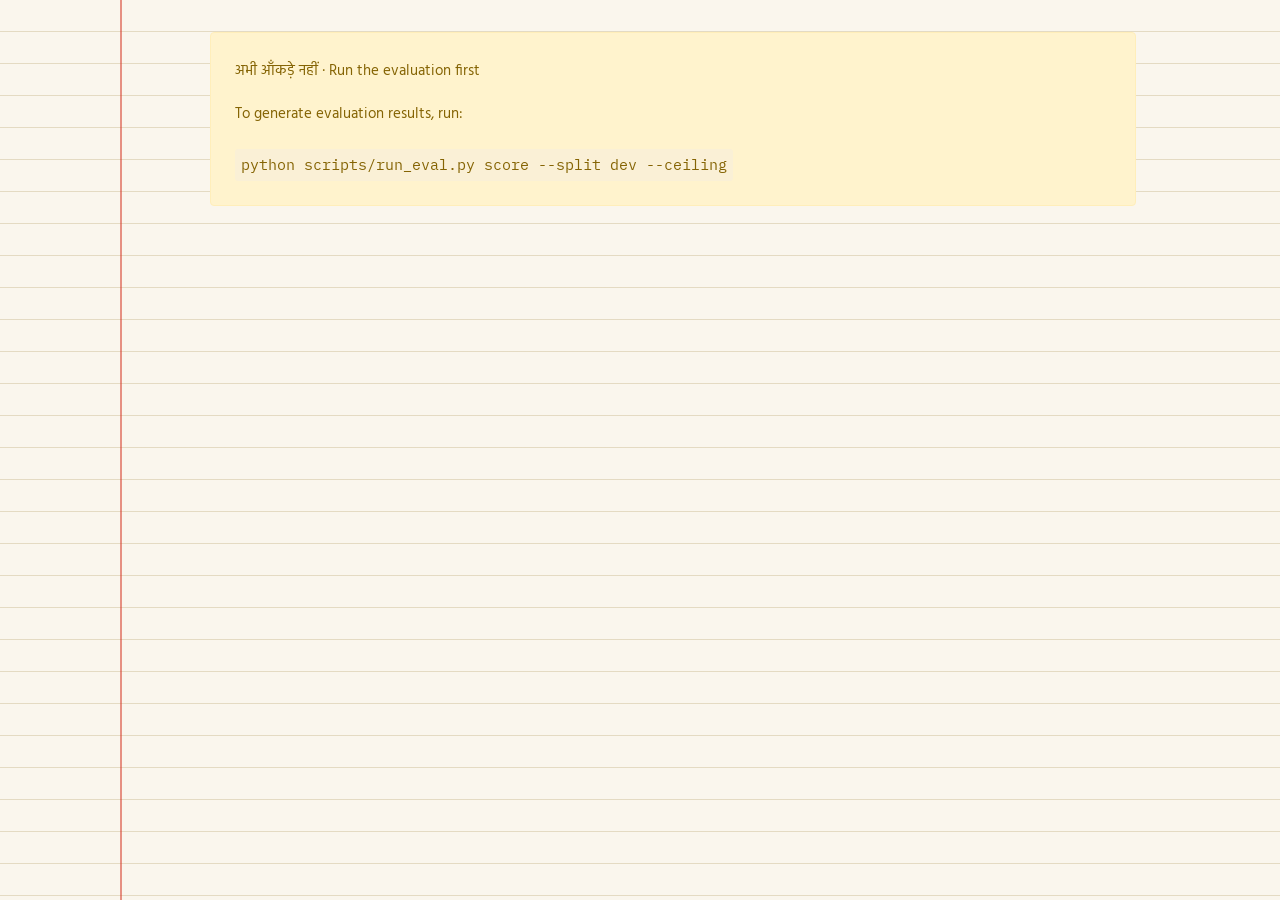
==== frontend/report.html @ 4d68e8b7 "Complete Phases 6-9: eval pipeline, multi-source orchestration, Gujarati support, demo mode & submis" ====
<!DOCTYPE html>
<html lang="hi">
<head>
  <meta charset="UTF-8">
  <meta name="viewport" content="width=device-width, initial-scale=1.0">
  <title>हिसाब-किताब · EVALUATION KHATA · Savdhaan</title>
  <link rel="stylesheet" href="https://fonts.googleapis.com/css2?family=Hind:wght@400;500;600&family=IBM+Plex+Mono:wght@400;500&family=Yatra+One&display=swap">
  <link rel="stylesheet" href="css/tokens.css">
  <link rel="stylesheet" href="css/khata.css">
</head>
<body class="khata-body">
  <div id="khata-root" class="khata-container">
    <div id="loading-state">आँकड़े लोड हो रहे हैं... Loading evaluation ledger...</div>
  </div>
  <script type="module" src="js/report.js"></script>
</body>
</html>
---- frontend/css/tokens.css ----
:root {
  /* Surfaces and page */
  --night: #0B0F1E;
  --night-2: #121832;
  --night-3: #1B2347;
  --line: #2C3668;

  /* Typography and paper */
  --text: #EDE6D6;
  --muted: #9AA3C7;
  --paper: #F3E9D2;
  --paper-2: #E8DBBC;
  --ink: #2B2116;

  /* Nazar eye layers */
  --nazar-deep: #12308F;
  --nazar-white: #F4F7FF;
  --nazar-light: #4DA6FF;
  --pupil: #04060C;

  /* Level colours */
  --calm: #4DA6FF;
  --calm-text: #7FC0FF;
  --careful: #FFB400;
  --danger: #E5391F;
  --danger-text: #FF6A4D;
  --danger-deep: #A82A14;

  /* Focus ring */
  --focus: #FFD36B;

  /* Typography fonts */
  --font-display: "Yatra One", "Noto Serif Devanagari", Georgia, serif;
  --font-body: "Hind", "Noto Sans Devanagari", system-ui, sans-serif;
  --font-mono: "IBM Plex Mono", ui-monospace, monospace;

  /* Radius */
  --radius-panel: 6px;
  --radius-card: 14px;
  --radius-phone: 36px;
  --radius-pill: 999px;

  /* Spacing */
  --sp-4: 4px;
  --sp-8: 8px;
  --sp-12: 12px;
  --sp-16: 16px;
  --sp-24: 24px;
  --sp-32: 32px;
  --sp-48: 48px;

  /* Default dynamic level variables */
  --level: var(--calm);
  --level-text: var(--calm-text);
}

body[data-level="calm"] {
  --level: var(--calm);
  --level-text: var(--calm-text);
}

body[data-level="careful"] {
  --level: var(--careful);
  --level-text: var(--careful);
}

body[data-level="danger"] {
  --level: var(--danger);
  --level-text: var(--danger-text);
}
---- frontend/css/khata.css ----
:root {
  --ledger-paper: #FAF6ED;
  --ledger-line: rgba(201, 185, 143, 0.45);
  --ledger-margin: rgba(215, 60, 45, 0.55);
}

body.khata-body {
  margin: 0; padding: 0;
  background-color: var(--ledger-paper);
  background-image: repeating-linear-gradient(to bottom, transparent 0px, transparent 31px, var(--ledger-line) 31px, var(--ledger-line) 32px);
  color: var(--ink);
  font-family: var(--font-body, "Hind", system-ui, sans-serif);
  font-size: 16px; line-height: 32px;
  min-height: 100vh; box-sizing: border-box; overflow-x: hidden;
}

.khata-container {
  max-width: 1040px; margin: 0 auto;
  padding: 32px 24px 64px 88px;
  border-left: 2px solid var(--ledger-margin);
  box-sizing: border-box; min-height: 100vh;
}

.khata-header { margin-bottom: 32px; border-bottom: 2px solid var(--ink); padding-bottom: 12px; }
.khata-title { font-family: var(--font-display, "Yatra One", serif); font-size: 32px; line-height: 40px; margin: 0 0 6px 0; color: var(--ink); }
.khata-subtitle { font-family: var(--font-mono, "IBM Plex Mono", monospace); font-size: 13px; text-transform: uppercase; letter-spacing: 0.08em; color: #695d46; margin: 0; }
.khata-section { margin-bottom: 40px; }

.section-head { display: flex; align-items: baseline; gap: 12px; border-bottom: 1px solid var(--ink); padding-bottom: 4px; margin-bottom: 16px; }
.section-head h2 { font-family: var(--font-display, "Yatra One", serif); font-size: 20px; margin: 0; color: var(--ink); }
.section-head .sub { font-family: var(--font-mono, "IBM Plex Mono", monospace); font-size: 12px; color: #695d46; text-transform: uppercase; }

.headline-grid { display: grid; grid-template-columns: repeat(auto-fit, minmax(260px, 1fr)); gap: 20px; margin-bottom: 20px; }
.ledger-card { background: rgba(255, 255, 255, 0.7); border: 1.5px solid var(--ink); border-radius: 4px; padding: 16px 20px; box-shadow: 2px 2px 0px rgba(43, 33, 22, 0.15); }
.ledger-card.danger-card { border-color: var(--danger-deep, #A82A14); }
.card-label { font-family: var(--font-display, "Yatra One", serif); font-size: 16px; margin-bottom: 4px; display: flex; justify-content: space-between; }
.card-stat-row { display: flex; align-items: baseline; gap: 12px; }
.card-num { font-family: var(--font-mono, "IBM Plex Mono", monospace); font-size: 38px; font-weight: 700; line-height: 48px; color: var(--ink); }
.card-counts { font-family: var(--font-mono, "IBM Plex Mono", monospace); font-size: 15px; color: #554834; }
.card-ci { font-family: var(--font-mono, "IBM Plex Mono", monospace); font-size: 12px; color: #695d46; margin-top: 4px; }

.table-wrapper { width: 100%; overflow-x: auto; background: rgba(255, 255, 255, 0.5); border: 1px solid var(--ink); border-radius: 4px; margin-bottom: 12px; }
table.khata-table { width: 100%; border-collapse: collapse; text-align: left; font-size: 14px; line-height: 24px; }
table.khata-table th, table.khata-table td { padding: 8px 14px; border-bottom: 1px solid var(--ledger-line); }
table.khata-table th { background: rgba(232, 219, 188, 0.6); font-family: var(--font-mono, "IBM Plex Mono", monospace); font-size: 12px; text-transform: uppercase; color: var(--ink); border-bottom: 1px solid var(--ink); }
table.khata-table tr:last-child td { border-bottom: none; }

.mono-num { font-family: var(--font-mono, "IBM Plex Mono", monospace); font-variant-numeric: tabular-nums; }
.badge-tag { font-family: var(--font-mono, "IBM Plex Mono", monospace); font-size: 11px; padding: 2px 6px; border-radius: 3px; text-transform: uppercase; }
.badge-scam { background: #F8D7DA; color: var(--danger-deep, #A82A14); font-weight: 600; }
.badge-legit { background: #D4EDDA; color: #155724; }
.danger-text { color: var(--danger-deep, #A82A14); font-weight: 600; }

.bar-svg-cell { width: 180px; }
.pencil-bar-svg { width: 100%; height: 20px; display: block; }
.dot-plot-container { background: rgba(255, 255, 255, 0.6); border: 1px solid var(--ink); border-radius: 4px; padding: 16px; }
.dot-plot-svg { width: 100%; height: auto; display: block; }

.audit-list { display: flex; flex-direction: column; gap: 16px; }
.audit-card { background: rgba(255, 255, 255, 0.7); border-left: 4px solid var(--danger-deep, #A82A14); border-top: 1px solid var(--ledger-line); border-right: 1px solid var(--ledger-line); border-bottom: 1px solid var(--ledger-line); padding: 12px 16px; border-radius: 0 4px 4px 0; }
.audit-header { display: flex; justify-content: space-between; font-family: var(--font-mono, "IBM Plex Mono", monospace); font-size: 13px; margin-bottom: 6px; }
.audit-dialogue { background: rgba(243, 233, 210, 0.4); padding: 8px 12px; border-radius: 4px; font-size: 14px; line-height: 22px; }

.limitations-list { padding-left: 20px; margin: 0; font-size: 14px; line-height: 24px; }
.limitations-list li { margin-bottom: 6px; }
.empty-notice { background: #FFF3CD; border: 1px solid #FFEEBA; color: #856404; padding: 24px; border-radius: 4px; font-size: 15px; line-height: 28px; }
.empty-cmd { font-family: var(--font-mono, "IBM Plex Mono", monospace); background: #FAF0D6; padding: 2px 6px; border-radius: 3px; display: inline-block; margin-top: 6px; }

body.card-view { background: var(--ledger-paper); display: flex; align-items: center; justify-content: center; min-height: 100vh; margin: 0; padding: 20px; box-sizing: border-box; }
.social-card { width: 100%; max-width: 640px; aspect-ratio: 1 / 1; background: var(--paper, #F3E9D2); border: 4px solid var(--ink); border-radius: 12px; padding: 40px; box-sizing: border-box; display: flex; flex-direction: column; justify-content: space-between; box-shadow: 6px 6px 0px rgba(43, 33, 22, 0.3); }
.social-card-title { font-family: var(--font-display, "Yatra One", serif); font-size: 36px; line-height: 44px; margin: 0 0 8px 0; }
.social-card-sub { font-family: var(--font-mono, "IBM Plex Mono", monospace); font-size: 14px; color: #695d46; text-transform: uppercase; }
.social-card-stats { display: flex; flex-direction: column; gap: 24px; }
.social-stat-box { background: rgba(255, 255, 255, 0.8); border: 2px solid var(--ink); border-radius: 6px; padding: 16px 20px; }
.social-card-foot { font-family: var(--font-mono, "IBM Plex Mono", monospace); font-size: 12px; color: #554834; border-top: 1px solid var(--ink); padding-top: 12px; }

.back-nav { margin-top: 40px; padding-top: 16px; border-top: 1px solid var(--ink); }
.back-link { font-family: var(--font-mono, "IBM Plex Mono", monospace); font-size: 14px; color: var(--ink); text-decoration: underline; }

@media (max-width: 640px) {
  .khata-container { padding: 20px 16px 40px 32px; border-left-width: 2px; }
  .khata-title { font-size: 26px; line-height: 34px; }
  .card-num { font-size: 30px; line-height: 38px; }
}

@media (prefers-reduced-motion: reduce) {
  * { animation: none !important; transition: none !important; }
}
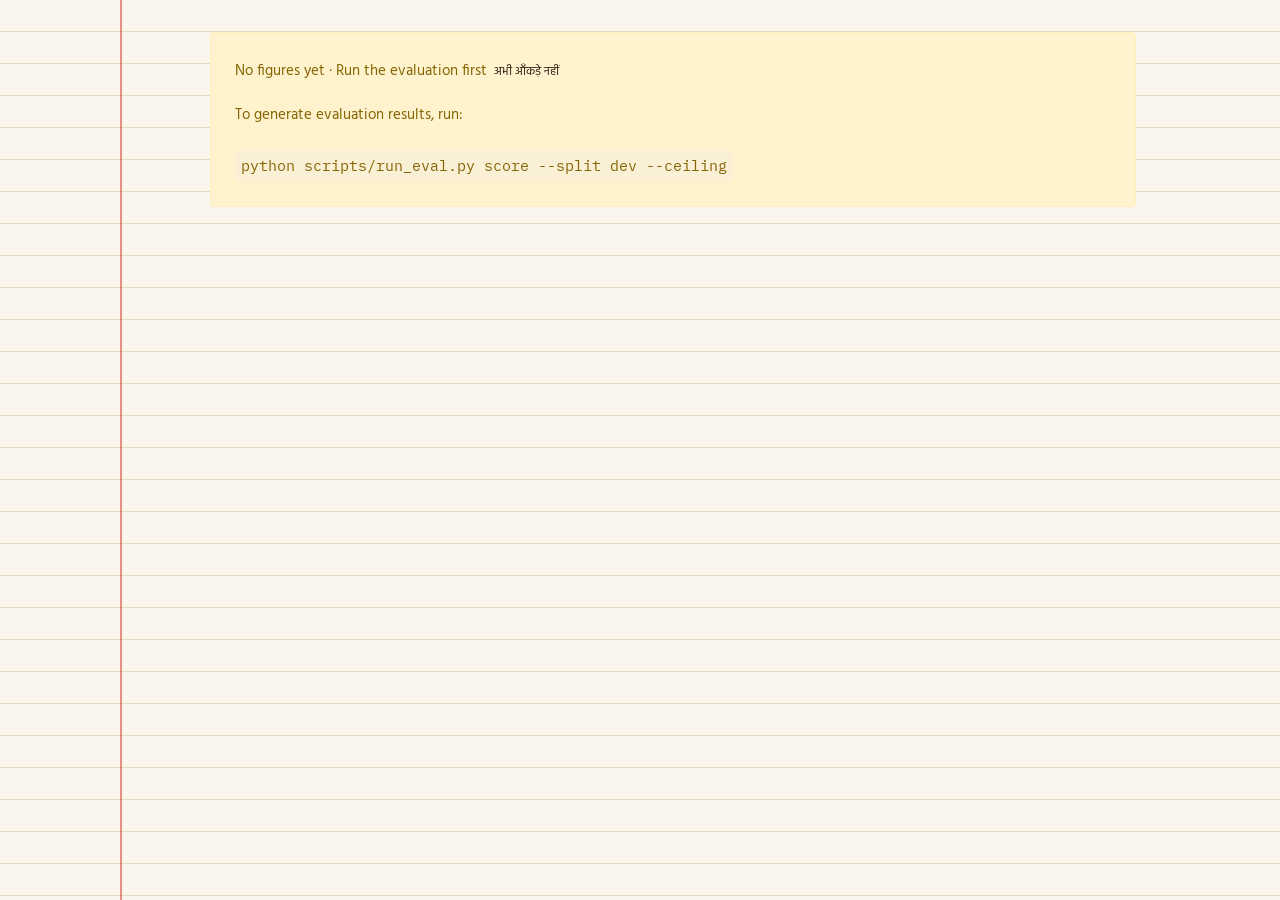
==== commit 36bc8a88: "Phase 11: English-first conversion, frozen benchmark results, and UI polish" ====
--- a/frontend/report.html
+++ b/frontend/report.html
@@ -1,16 +1,17 @@
 <!DOCTYPE html>
-<html lang="hi">
+<html lang="en">
 <head>
   <meta charset="UTF-8">
   <meta name="viewport" content="width=device-width, initial-scale=1.0">
-  <title>हिसाब-किताब · EVALUATION KHATA · Savdhaan</title>
+  <title>EVALUATION KHATA · Savdhaan</title>
   <link rel="stylesheet" href="https://fonts.googleapis.com/css2?family=Hind:wght@400;500;600&family=IBM+Plex+Mono:wght@400;500&family=Yatra+One&display=swap">
   <link rel="stylesheet" href="css/tokens.css">
   <link rel="stylesheet" href="css/khata.css">
+  <link rel="stylesheet" href="css/i18n.css">
 </head>
 <body class="khata-body">
   <div id="khata-root" class="khata-container">
-    <div id="loading-state">आँकड़े लोड हो रहे हैं... Loading evaluation ledger...</div>
+    <div id="loading-state">Loading evaluation ledger...</div>
   </div>
   <script type="module" src="js/report.js"></script>
 </body>
--- a/frontend/css/khata.css
+++ b/frontend/css/khata.css
@@ -86,3 +86,11 @@
 @media (prefers-reduced-motion: reduce) {
   * { animation: none !important; transition: none !important; }
 }
+
+.unmeasured-box { display: flex; flex-direction: column; gap: 6px; padding: 10px 0; }
+.unmeasured-tag { font-weight: 600; }
+.unmeasured-cmd { font-family: var(--font-mono, "IBM Plex Mono", monospace); background: #FAF0D6; padding: 4px 8px; border-radius: 3px; display: block; overflow-wrap: anywhere; font-size: 12px; }
+.headline-block-head { margin-bottom: 8px; display: flex; flex-direction: column; gap: 4px; }
+.block-title { font-family: var(--font-display, "Yatra One", serif); font-size: 18px; margin: 0; color: var(--ink); }
+.block-sub { display: inline-block; width: fit-content; font-family: var(--font-mono, "IBM Plex Mono", monospace); font-size: 11px; text-transform: uppercase; letter-spacing: 0.05em; background: #e8dcc0; color: #554834; padding: 2px 8px; border-radius: 4px; border: 1px solid rgba(43, 33, 22, 0.2); }
+
--- a/frontend/css/i18n.css
+++ b/frontend/css/i18n.css
@@ -0,0 +1,54 @@
+/* Bilingual text: English leads, the local language is a smaller second voice. */
+.t-loc {
+  font-family: var(--font-body);
+  font-weight: 400;
+  font-size: 0.82em;
+  letter-spacing: 0;
+  text-transform: none;
+  color: var(--muted);
+  margin-left: 0.6em;
+}
+
+/* Stacked: local text sits on its own line under the English. */
+.t-stack .t-en,
+.t-stack .t-loc {
+  display: block;
+}
+
+.t-stack .t-loc {
+  margin-left: 0;
+  margin-top: 2px;
+}
+
+/* On paper (tape slips, receipt) the secondary text uses ink, not the night-theme grey. */
+.on-paper .t-loc {
+  color: var(--ink);
+}
+
+/* On the red danger phone screen. */
+.on-danger .t-loc {
+  color: var(--paper-2);
+}
+
+/* Phone screen */
+.phone-calm-title .t-en { font-size: 20px; font-weight: 600; }
+.phone-calm-sub .t-en { font-size: 16px; }
+.danger-card-title .t-en { font-size: 56px; line-height: 1; }
+.danger-card-title .t-loc { font-size: 22px; margin-top: var(--sp-4); }
+.btn-hangup .t-loc { color: var(--danger-deep); margin-left: 0.5em; }
+.warning-reason { font-size: 12px; color: var(--paper); }
+.warning-reason .t-loc { font-size: 11px; }
+.family-card-loc { font-family: var(--font-body); font-size: 13px; color: var(--muted); margin-top: var(--sp-4); }
+
+/* Stamp and level badge */
+.level-badge .t-loc { font-size: 0.9em; }
+.state-line .t-loc { font-size: 1.1em; }
+.footer-text { white-space: normal; }
+
+/* Receipt */
+.receipt-title .t-loc,
+.receipt-verdict .t-loc { display: block; margin: 2px 0 0; font-size: 13px; text-transform: none; letter-spacing: 0; }
+
+/* Report page (cream paper): secondary text in ink for contrast */
+.khata-body .t-loc,
+.social-card .t-loc { color: var(--ink); }
